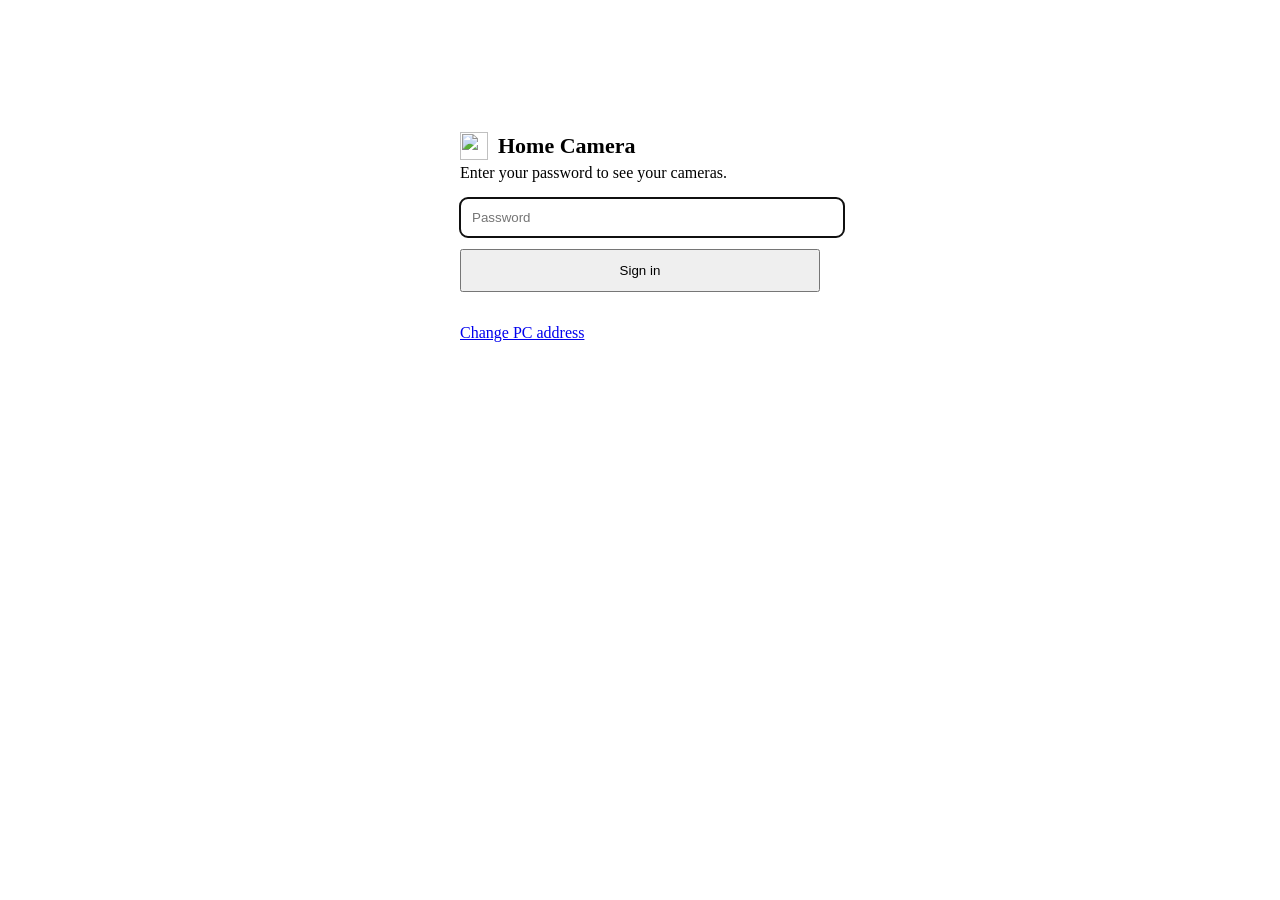
==== pc/camhub/static/login.html @ c5da7d6a "Add Home Camera recorder, viewer and Android app Windows recorder that keeps a few seconds of video " ====
<!doctype html>
<html lang="en">
<head>
<meta charset="utf-8">
<meta name="viewport" content="width=device-width, initial-scale=1">
<title>Home Camera</title>
<link rel="icon" href="/favicon.svg">
<link rel="stylesheet" href="/static/style.css">
<style>
  .login { max-width: 360px; margin: 12vh auto; padding: 24px; }
  .login h1 { font-size: 22px; margin: 0 0 4px; display: flex; gap: 10px; align-items: center; }
  .login input { width: 100%; padding: 12px; margin: 16px 0 12px; border-radius: 8px;
    border: 1px solid var(--line); background: var(--panel-2); }
  .login button { width: 100%; padding: 12px; }
  .error { color: var(--rec); min-height: 22px; margin-top: 10px; }
</style>
</head>
<body>
<form class="card login" id="f">
  <h1><img src="/favicon.svg" width="28" height="28" alt=""> Home Camera</h1>
  <div class="muted">Enter your password to see your cameras.</div>
  <input type="password" id="p" autocomplete="current-password" placeholder="Password" autofocus required>
  <button class="primary" type="submit">Sign in</button>
  <div class="error" id="e"></div>
  <a href="#" id="server" class="muted hidden">Change PC address</a>
</form>
<script>
if (window.HomeCamera && window.HomeCamera.changeServer) {
  const a = document.getElementById('server');
  a.classList.remove('hidden');
  a.addEventListener('click', (ev) => { ev.preventDefault(); window.HomeCamera.changeServer(); });
}
document.getElementById('f').addEventListener('submit', async (ev) => {
  ev.preventDefault();
  const e = document.getElementById('e');
  e.textContent = '';
  const r = await fetch('/api/login', {method: 'POST', headers: {'Content-Type': 'application/json'},
    body: JSON.stringify({password: document.getElementById('p').value})});
  const j = await r.json().catch(() => ({}));
  if (!r.ok) { e.textContent = j.error || 'Sign in failed'; return; }
  // Inside the Android app, hand the token over so it can send notifications.
  if (window.HomeCamera && window.HomeCamera.setToken) window.HomeCamera.setToken(j.token);
  location.href = '/';
});
</script>
</body>
</html>
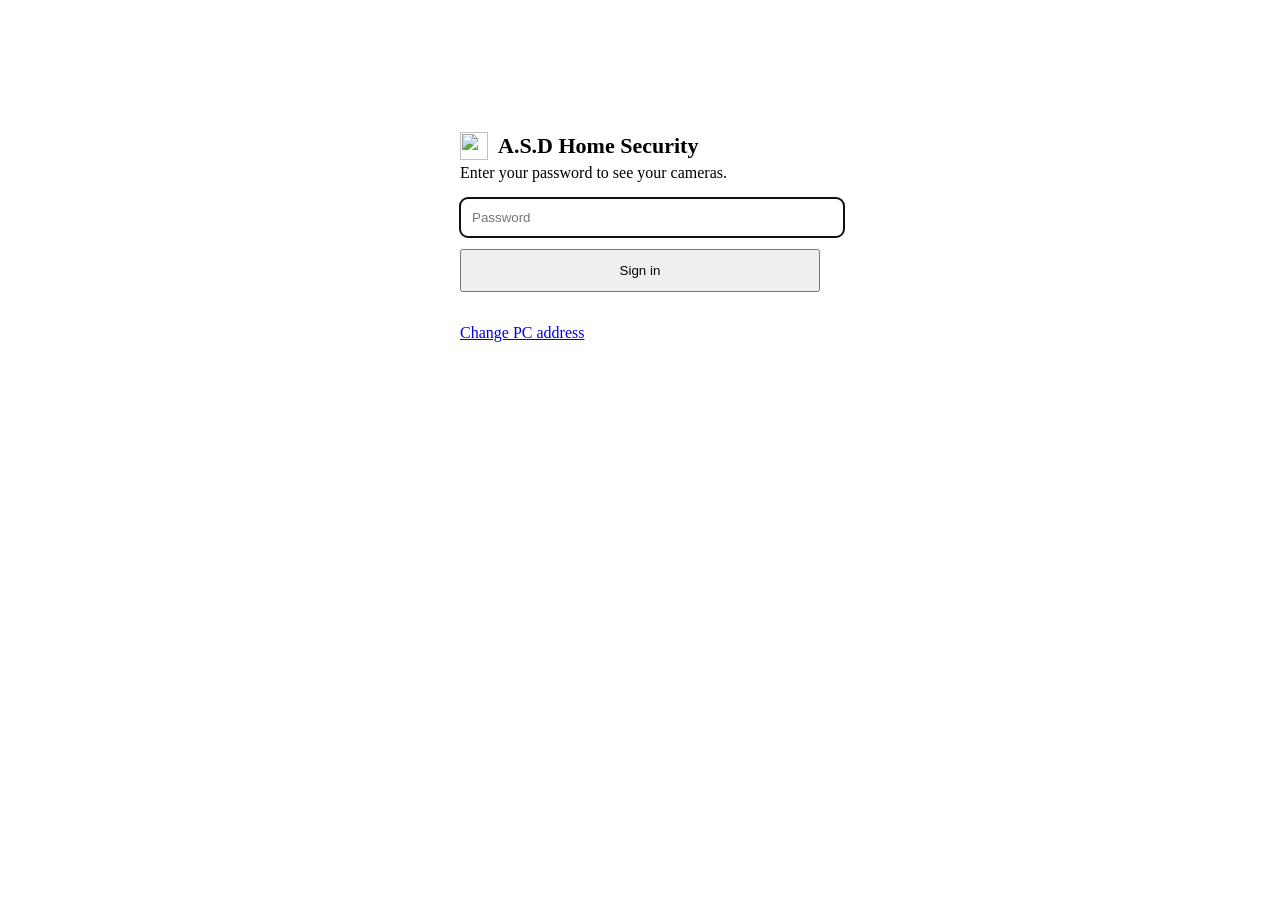
==== commit 16299d10: "Rename the product to A.S.D Home Security Changes every name people see (Windows app, installer, Sta" ====
--- a/pc/camhub/static/login.html
+++ b/pc/camhub/static/login.html
@@ -3,7 +3,7 @@
 <head>
 <meta charset="utf-8">
 <meta name="viewport" content="width=device-width, initial-scale=1">
-<title>Home Camera</title>
+<title>A.S.D Home Security</title>
 <link rel="icon" href="/favicon.svg">
 <link rel="stylesheet" href="/static/style.css">
 <style>
@@ -17,7 +17,7 @@
 </head>
 <body>
 <form class="card login" id="f">
-  <h1><img src="/favicon.svg" width="28" height="28" alt=""> Home Camera</h1>
+  <h1><img src="/favicon.svg" width="28" height="28" alt=""> A.S.D Home Security</h1>
   <div class="muted">Enter your password to see your cameras.</div>
   <input type="password" id="p" autocomplete="current-password" placeholder="Password" autofocus required>
   <button class="primary" type="submit">Sign in</button>
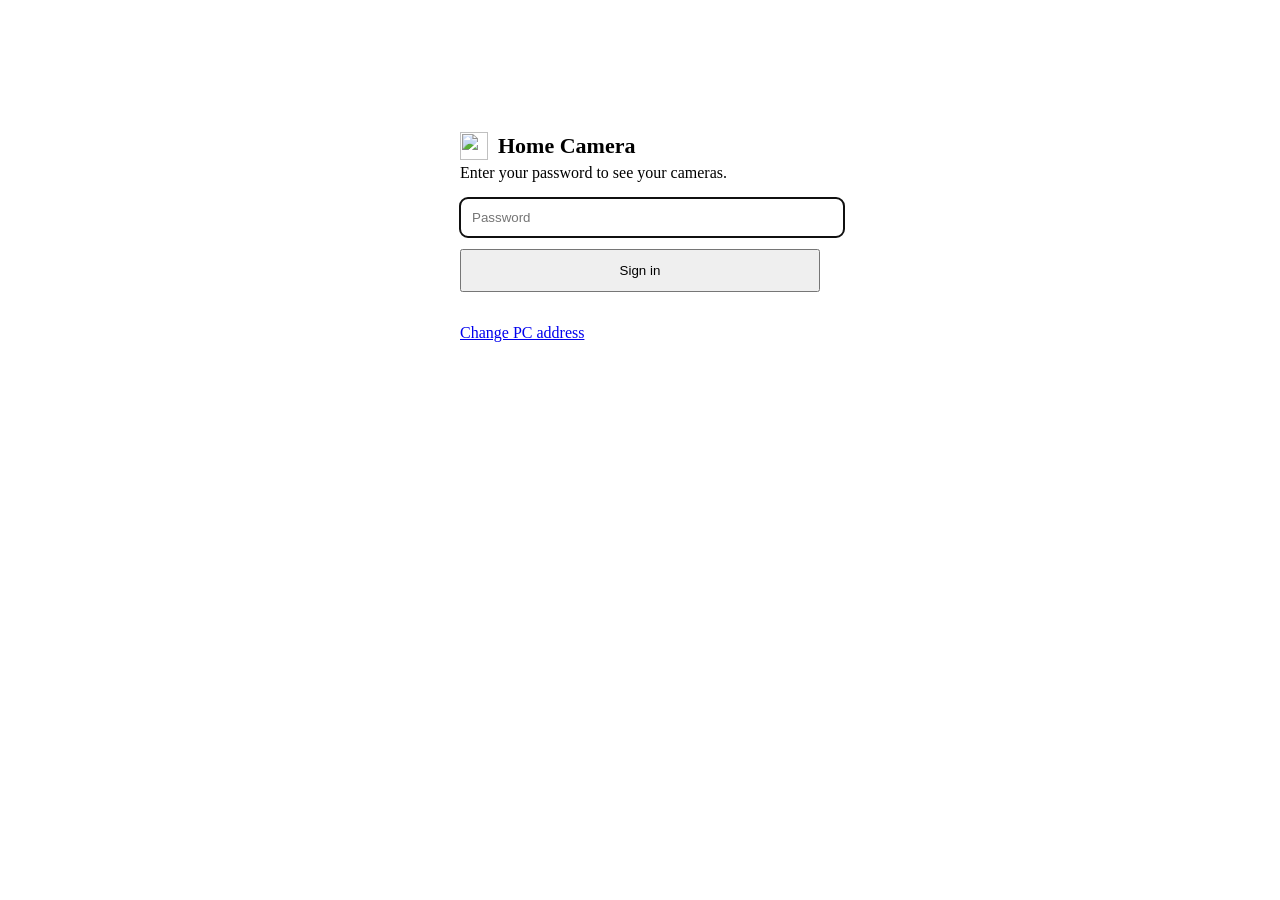
==== commit fdbc2205: "Merge pull request #14 from alastairstewartduncan/claude/project-thread-rai0qo Add night summaries, " ====
--- a/pc/camhub/static/login.html
+++ b/pc/camhub/static/login.html
@@ -3,7 +3,7 @@
 <head>
 <meta charset="utf-8">
 <meta name="viewport" content="width=device-width, initial-scale=1">
-<title>A.S.D Home Security</title>
+<title>Home Camera</title>
 <link rel="icon" href="/favicon.svg">
 <link rel="stylesheet" href="/static/style.css">
 <style>
@@ -17,7 +17,7 @@
 </head>
 <body>
 <form class="card login" id="f">
-  <h1><img src="/favicon.svg" width="28" height="28" alt=""> A.S.D Home Security</h1>
+  <h1><img src="/favicon.svg" width="28" height="28" alt=""> Home Camera</h1>
   <div class="muted">Enter your password to see your cameras.</div>
   <input type="password" id="p" autocomplete="current-password" placeholder="Password" autofocus required>
   <button class="primary" type="submit">Sign in</button>
@@ -40,7 +40,8 @@
   if (!r.ok) { e.textContent = j.error || 'Sign in failed'; return; }
   // Inside the Android app, hand the token over so it can send notifications.
   if (window.HomeCamera && window.HomeCamera.setToken) window.HomeCamera.setToken(j.token);
-  location.href = '/';
+  // Only the TV page is allowed as somewhere to go back to.
+  location.href = new URLSearchParams(location.search).get('next') === '/tv' ? '/tv' : '/';
 });
 </script>
 </body>
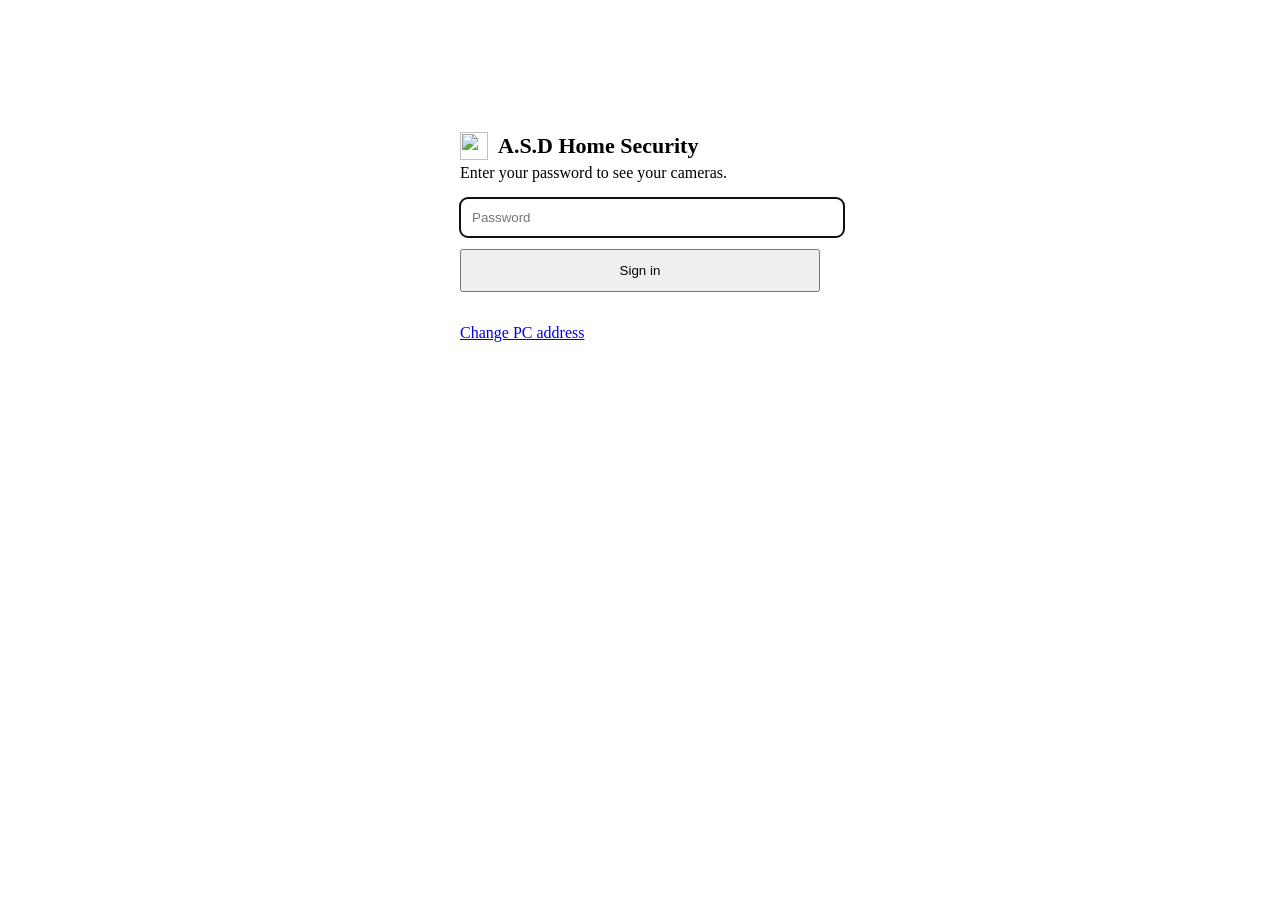
==== commit 817cb6d2: "Merge remote-tracking branch 'origin/main' into claude/project-thread-cch2eu # Conflicts: #	pc/camhu" ====
--- a/pc/camhub/static/login.html
+++ b/pc/camhub/static/login.html
@@ -3,7 +3,7 @@
 <head>
 <meta charset="utf-8">
 <meta name="viewport" content="width=device-width, initial-scale=1">
-<title>Home Camera</title>
+<title>A.S.D Home Security</title>
 <link rel="icon" href="/favicon.svg">
 <link rel="stylesheet" href="/static/style.css">
 <style>
@@ -17,7 +17,7 @@
 </head>
 <body>
 <form class="card login" id="f">
-  <h1><img src="/favicon.svg" width="28" height="28" alt=""> Home Camera</h1>
+  <h1><img src="/favicon.svg" width="28" height="28" alt=""> A.S.D Home Security</h1>
   <div class="muted">Enter your password to see your cameras.</div>
   <input type="password" id="p" autocomplete="current-password" placeholder="Password" autofocus required>
   <button class="primary" type="submit">Sign in</button>
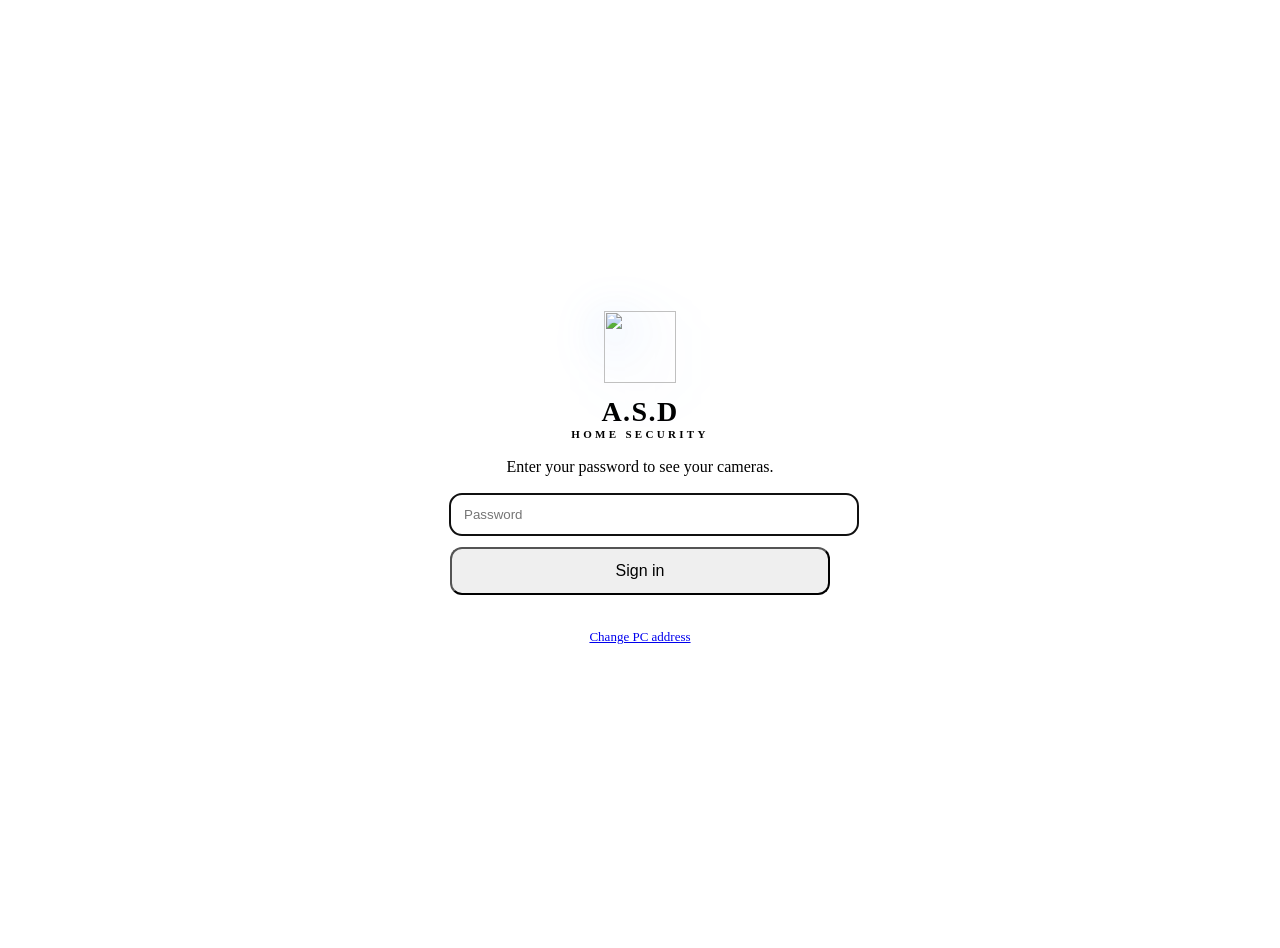
==== commit a948618f: "New logo, refreshed look and a phone home screen widget - Logo: a shield with a roof and a camera le" ====
--- a/pc/camhub/static/login.html
+++ b/pc/camhub/static/login.html
@@ -3,21 +3,29 @@
 <head>
 <meta charset="utf-8">
 <meta name="viewport" content="width=device-width, initial-scale=1">
+<meta name="theme-color" content="#0B1020">
 <title>A.S.D Home Security</title>
 <link rel="icon" href="/favicon.svg">
 <link rel="stylesheet" href="/static/style.css">
 <style>
-  .login { max-width: 360px; margin: 12vh auto; padding: 24px; }
-  .login h1 { font-size: 22px; margin: 0 0 4px; display: flex; gap: 10px; align-items: center; }
-  .login input { width: 100%; padding: 12px; margin: 16px 0 12px; border-radius: 8px;
+  body { display: grid; place-items: center; min-height: 100vh; padding: 16px; }
+  .login { width: 100%; max-width: 380px; padding: 32px 28px 24px; text-align: center; }
+  .login .logo { width: 72px; height: 72px; display: block; margin: 0 auto 14px;
+    filter: drop-shadow(0 10px 24px rgba(59,130,246,.45)); }
+  .login h1 { margin: 0; font-size: 28px; font-weight: 800; letter-spacing: .05em; line-height: 1.1; }
+  .login .tag { font-size: 11px; font-weight: 600; letter-spacing: .3em; text-transform: uppercase; color: var(--accent-2); margin-bottom: 18px; }
+  .login input { width: 100%; padding: 13px 14px; margin: 18px 0 12px; border-radius: 12px;
     border: 1px solid var(--line); background: var(--panel-2); }
-  .login button { width: 100%; padding: 12px; }
+  .login button { width: 100%; padding: 13px; border-radius: 12px; font-size: 16px; }
   .error { color: var(--rec); min-height: 22px; margin-top: 10px; }
+  #server { font-size: 13px; }
 </style>
 </head>
 <body>
 <form class="card login" id="f">
-  <h1><img src="/favicon.svg" width="28" height="28" alt=""> A.S.D Home Security</h1>
+  <img class="logo" src="/favicon.svg" alt="">
+  <h1>A.S.D</h1>
+  <div class="tag">Home Security</div>
   <div class="muted">Enter your password to see your cameras.</div>
   <input type="password" id="p" autocomplete="current-password" placeholder="Password" autofocus required>
   <button class="primary" type="submit">Sign in</button>
